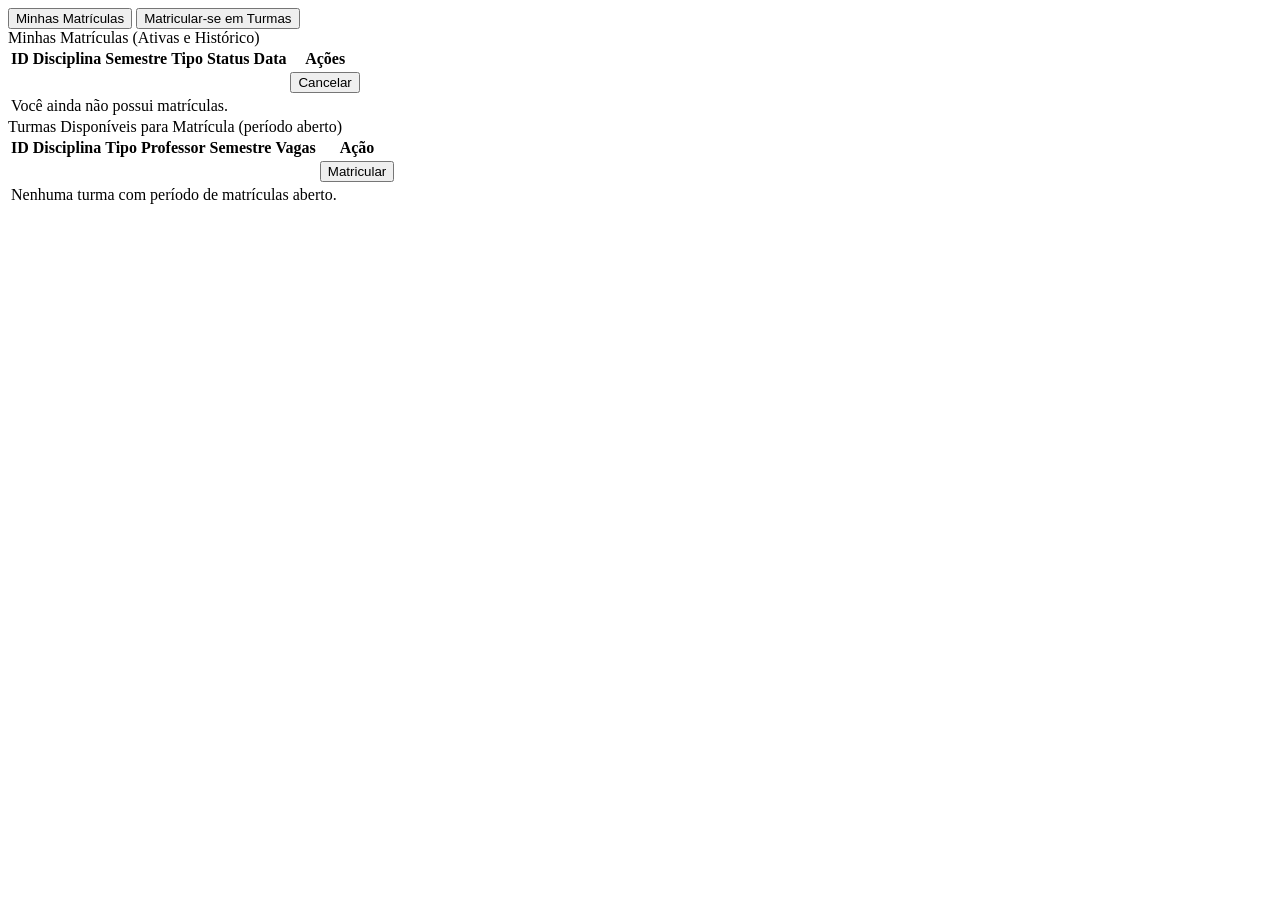
==== codigo/src/main/resources/templates/aluno.html @ 6fc774d4 "feat: templates adicionados" ====
<!DOCTYPE html>
<html lang="pt-br" xmlns:th="http://www.thymeleaf.org">
<head th:replace="~{fragments/layout :: head('Painel do Aluno - Sistema de Matrículas')}"></head>
<body>
    <nav th:replace="~{fragments/layout :: navbar('Aluno - Sistema de Matrículas', '/aluno')}"></nav>

    <main class="container main">
        <div th:if="${sucesso}" class="alert alert-success" th:text="${sucesso}"></div>
        <div th:if="${erro}" class="alert alert-danger" th:text="${erro}"></div>

        <div class="tabs" id="tabsBar">
            <button type="button" data-target="matriculas" class="tab-btn active">Minhas Matrículas</button>
            <button th:if="${podeMatricular}" type="button" data-target="disponiveis" class="tab-btn">Matricular-se em Turmas</button>
        </div>

        <!-- MINHAS MATRÍCULAS -->
        <section id="matriculas" class="tab-panel">
            <div class="card">
                <div class="card-header">Minhas Matrículas (Ativas e Histórico)</div>
                <div class="table-wrap">
                    <table class="table">
                        <thead>
                            <tr><th>ID</th><th>Disciplina</th><th>Semestre</th><th>Tipo</th><th>Status</th><th>Data</th><th>Ações</th></tr>
                        </thead>
                        <tbody>
                            <tr th:each="m : ${matriculas}">
                                <td th:text="${m.codigo}"></td>
                                <td th:text="${m.turma.disciplina.nome}"></td>
                                <td th:text="${m.turma.semestre.ano} + '.' + ${m.turma.semestre.semestre}"></td>
                                <td th:text="${m.tipoMatricula}"></td>
                                <td>
                                    <span class="badge"
                                          th:classappend="${m.statusMatricula.name() == 'ATIVA' ? 'badge-success' : 'badge-muted'}"
                                          th:text="${m.statusMatricula}"></span>
                                </td>
                                <td th:text="${m.data}"></td>
                                <td>
                                    <form th:if="${m.statusMatricula.name() == 'ATIVA' and podeMatricular}"
                                          th:action="@{/aluno/cancelar}" method="post" class="form-inline">
                                        <input type="hidden" name="matriculaCodigo" th:value="${m.codigo}">
                                        <button type="submit" class="btn btn-danger btn-sm">Cancelar</button>
                                    </form>
                                </td>
                            </tr>
                            <tr th:if="${#lists.isEmpty(matriculas)}">
                                <td colspan="7" class="empty-note">Você ainda não possui matrículas.</td>
                            </tr>
                        </tbody>
                    </table>
                </div>
            </div>
        </section>

        <!-- MATRICULAR-SE -->
        <section th:if="${podeMatricular}" id="disponiveis" class="tab-panel hidden">
            <div class="card">
                <div class="card-header">Turmas Disponíveis para Matrícula (período aberto)</div>
                <div class="table-wrap">
                    <table class="table">
                        <thead>
                            <tr><th>ID</th><th>Disciplina</th><th>Tipo</th><th>Professor</th><th>Semestre</th><th>Vagas</th><th>Ação</th></tr>
                        </thead>
                        <tbody>
                            <tr th:each="t : ${turmas}">
                                <td th:text="${t.codigo}"></td>
                                <td th:text="${t.disciplina.nome}"></td>
                                <td>
                                    <span class="badge"
                                          th:classappend="${t.disciplina.tipoMatricula.name() == 'OBRIGATORIA' ? 'badge-success' : 'badge-muted'}"
                                          th:text="${t.disciplina.tipoMatricula}"></span>
                                </td>
                                <td th:text="${t.professor.nome}"></td>
                                <td th:text="${t.semestre.ano} + '.' + ${t.semestre.semestre}"></td>
                                <td th:text="${t.quantidadeMatriculados} + '/60'"></td>
                                <td>
                                    <form th:action="@{/aluno/matricular}" method="post" class="form-inline">
                                        <input type="hidden" name="turmaCodigo" th:value="${t.codigo}">
                                        <button type="submit" class="btn btn-primary btn-sm">Matricular</button>
                                    </form>
                                </td>
                            </tr>
                            <tr th:if="${#lists.isEmpty(turmas)}">
                                <td colspan="7" class="empty-note">Nenhuma turma com período de matrículas aberto.</td>
                            </tr>
                        </tbody>
                    </table>
                </div>
            </div>
        </section>
    </main>

    <!-- Troca de abas (apenas apresentação; os dados já vêm renderizados do servidor) -->
    <script>
        document.querySelectorAll('.tab-btn').forEach(btn => {
            btn.addEventListener('click', () => {
                document.querySelectorAll('.tab-btn').forEach(b => b.classList.remove('active'));
                btn.classList.add('active');
                document.querySelectorAll('.tab-panel').forEach(p => p.classList.add('hidden'));
                document.getElementById(btn.dataset.target).classList.remove('hidden');
            });
        });
    </script>
</body>
</html>
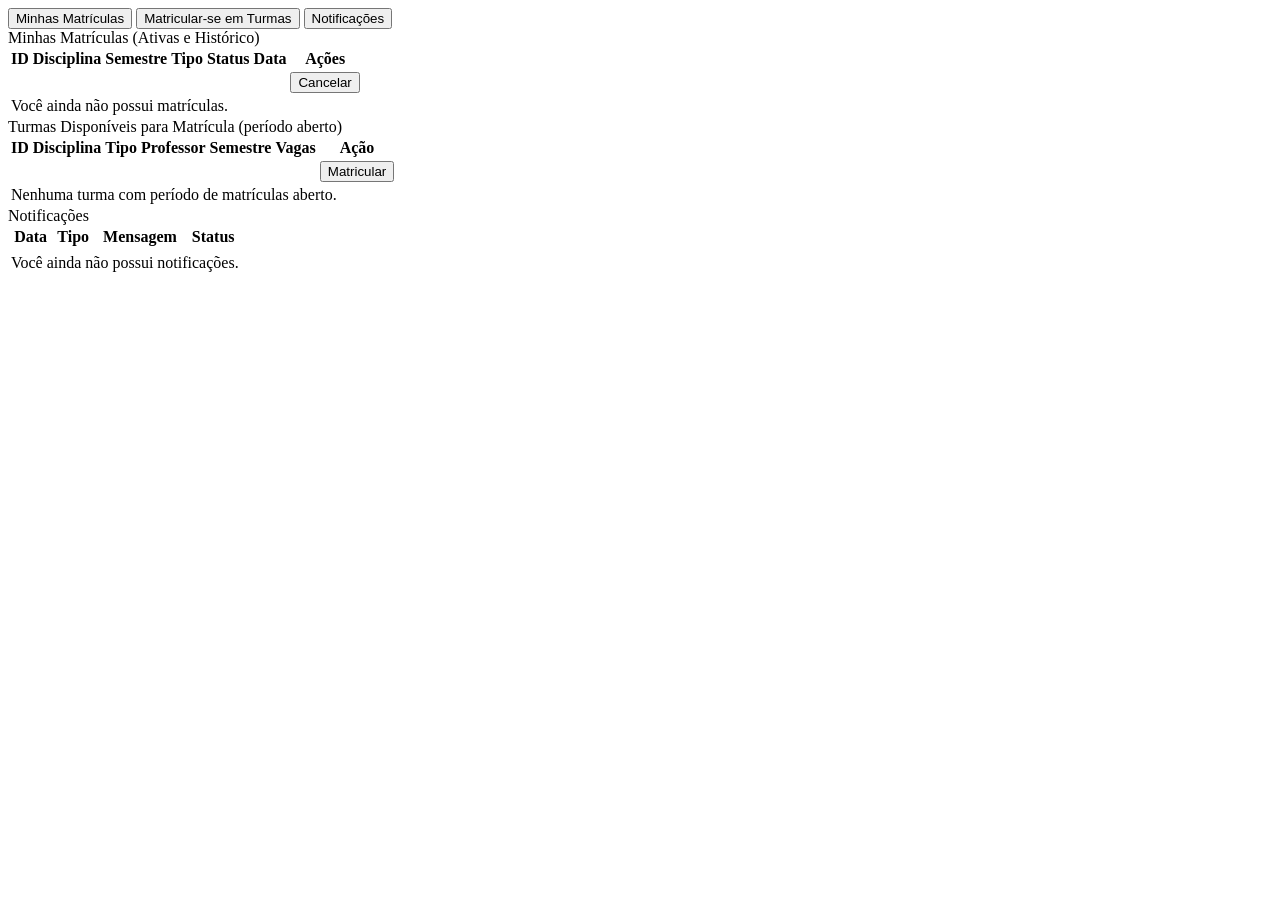
==== commit 4397142f: "feat: templates conectados com os controllers" ====
--- a/codigo/src/main/resources/templates/aluno.html
+++ b/codigo/src/main/resources/templates/aluno.html
@@ -11,6 +11,7 @@
         <div class="tabs" id="tabsBar">
             <button type="button" data-target="matriculas" class="tab-btn active">Minhas Matrículas</button>
             <button th:if="${podeMatricular}" type="button" data-target="disponiveis" class="tab-btn">Matricular-se em Turmas</button>
+            <button type="button" data-target="notificacoes" class="tab-btn">Notificações</button>
         </div>
 
         <!-- MINHAS MATRÍCULAS -->
@@ -87,6 +88,38 @@
                 </div>
             </div>
         </section>
+    <!-- NOTIFICAÇÕES -->
+        <section id="notificacoes" class="tab-panel hidden">
+            <div class="card">
+                <div class="card-header">Notificações</div>
+                <div class="table-wrap">
+                    <table class="table">
+                        <thead>
+                            <tr><th>Data</th><th>Tipo</th><th>Mensagem</th><th>Status</th></tr>
+                        </thead>
+                        <tbody>
+                            <tr th:each="n : ${notificacoes}">
+                                <td th:text="${#temporals.format(n.dataCriacao, 'dd/MM/yyyy HH:mm')}"></td>
+                                <td>
+                                    <span class="badge"
+                                          th:classappend="${n.tipo.name() == 'MATRICULA' ? 'badge-success' : 'badge-muted'}"
+                                          th:text="${n.tipo}"></span>
+                                </td>
+                                <td th:text="${n.mensagem}"></td>
+                                <td>
+                                    <span class="badge"
+                                          th:classappend="${n.status.name() == 'ENVIADA' ? 'badge-success' : 'badge-muted'}"
+                                          th:text="${n.status}"></span>
+                                </td>
+                            </tr>
+                            <tr th:if="${#lists.isEmpty(notificacoes)}">
+                                <td colspan="4" class="empty-note">Você ainda não possui notificações.</td>
+                            </tr>
+                        </tbody>
+                    </table>
+                </div>
+            </div>
+        </section>
     </main>
 
     <!-- Troca de abas (apenas apresentação; os dados já vêm renderizados do servidor) -->
